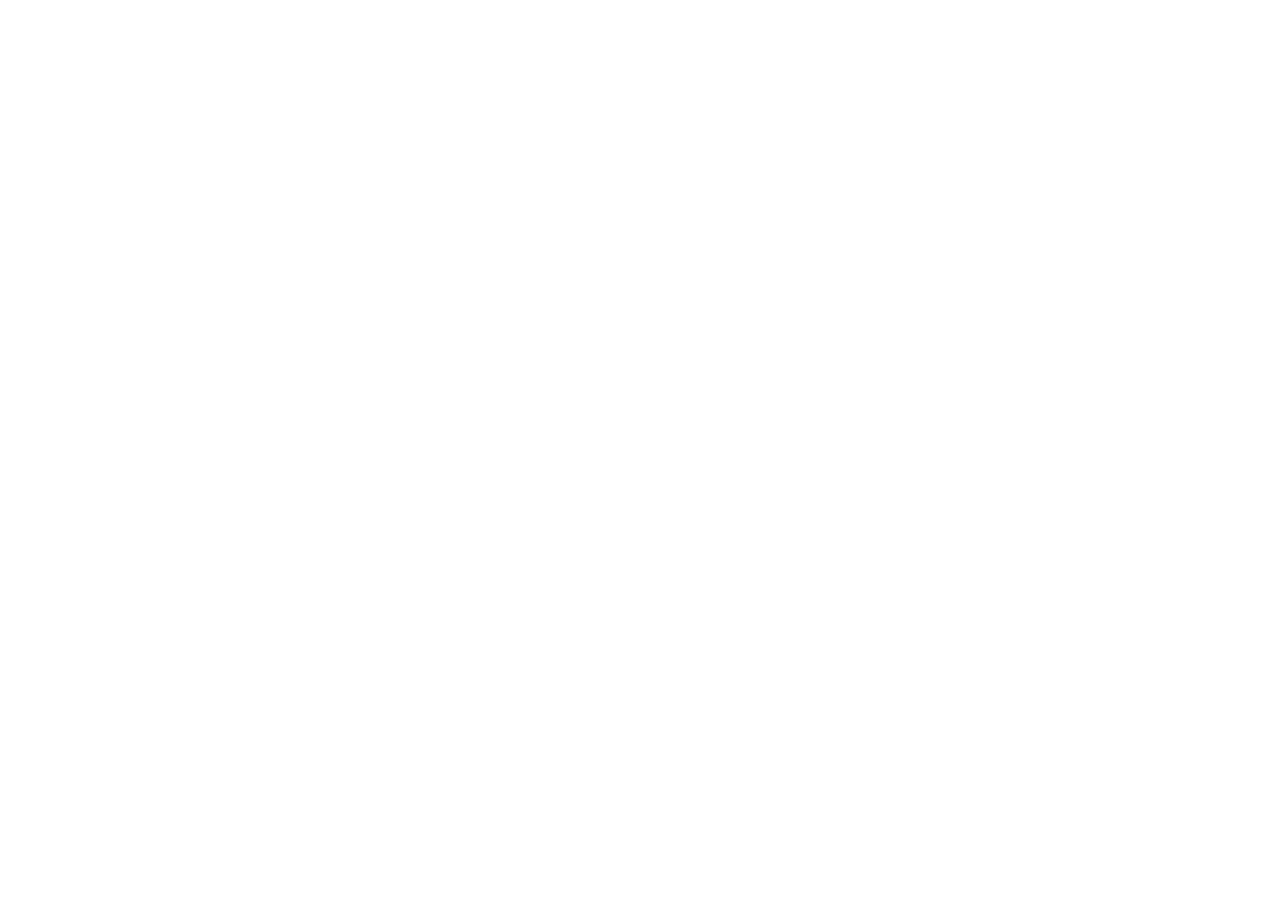
==== Addin Menu/index.html @ ef2f302f "Creating new Menues" ====
<!DOCTYPE html>
<html lang="en">
<head>
  <meta charset="UTF-8">
  <meta http-equiv="X-UA-Compatible" content="IE=edge">
  <meta name="viewport" content="width=device-width, initial-scale=1.0">
  <title>Document</title>
</head>
<body>
  
</body>
</html>
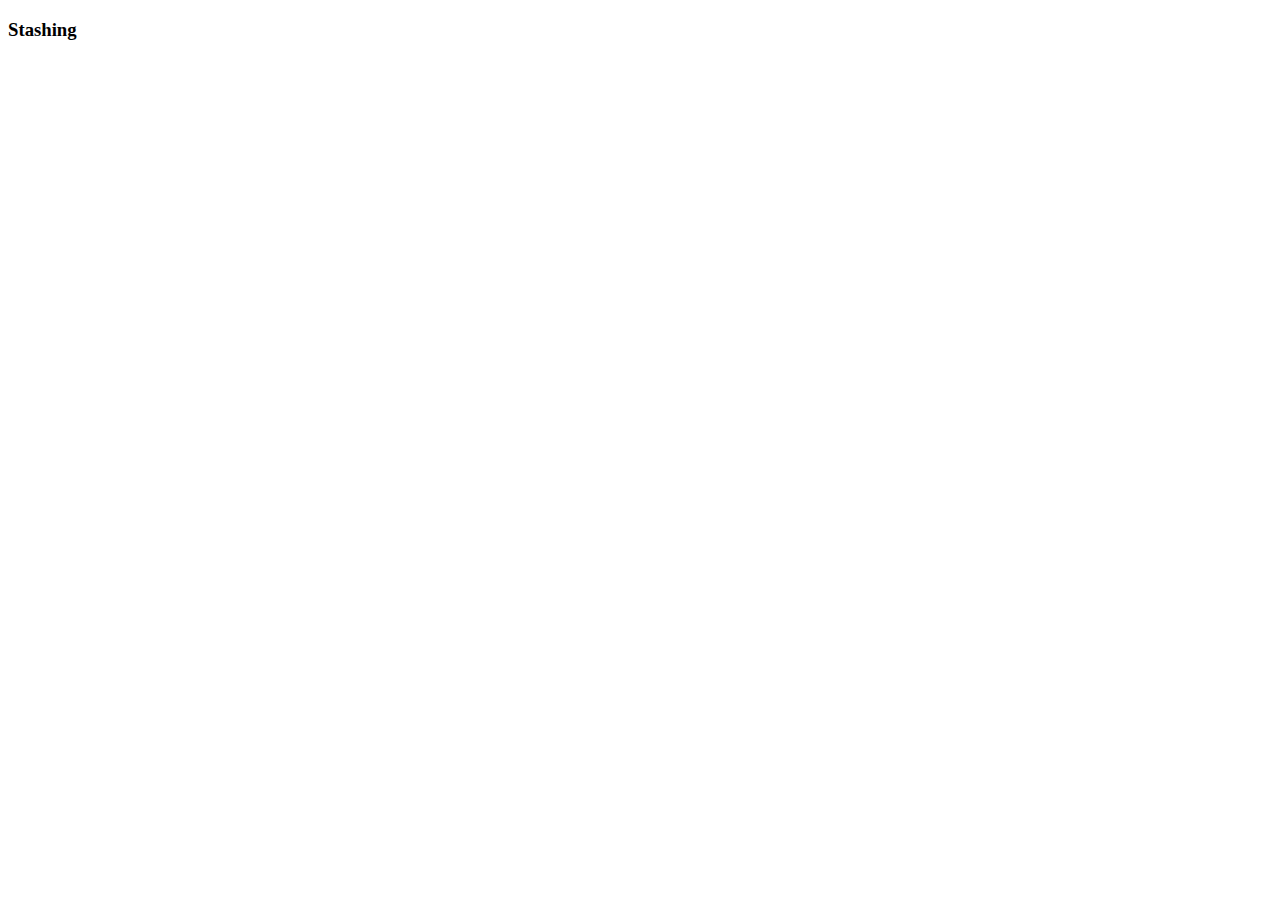
==== commit 8fe04c36: "Adding Title Stash" ====
--- a/Addin Menu/index.html
+++ b/Addin Menu/index.html
@@ -7,6 +7,6 @@
   <title>Document</title>
 </head>
 <body>
-  
+  <h3>Stashing</h3>
 </body>
 </html>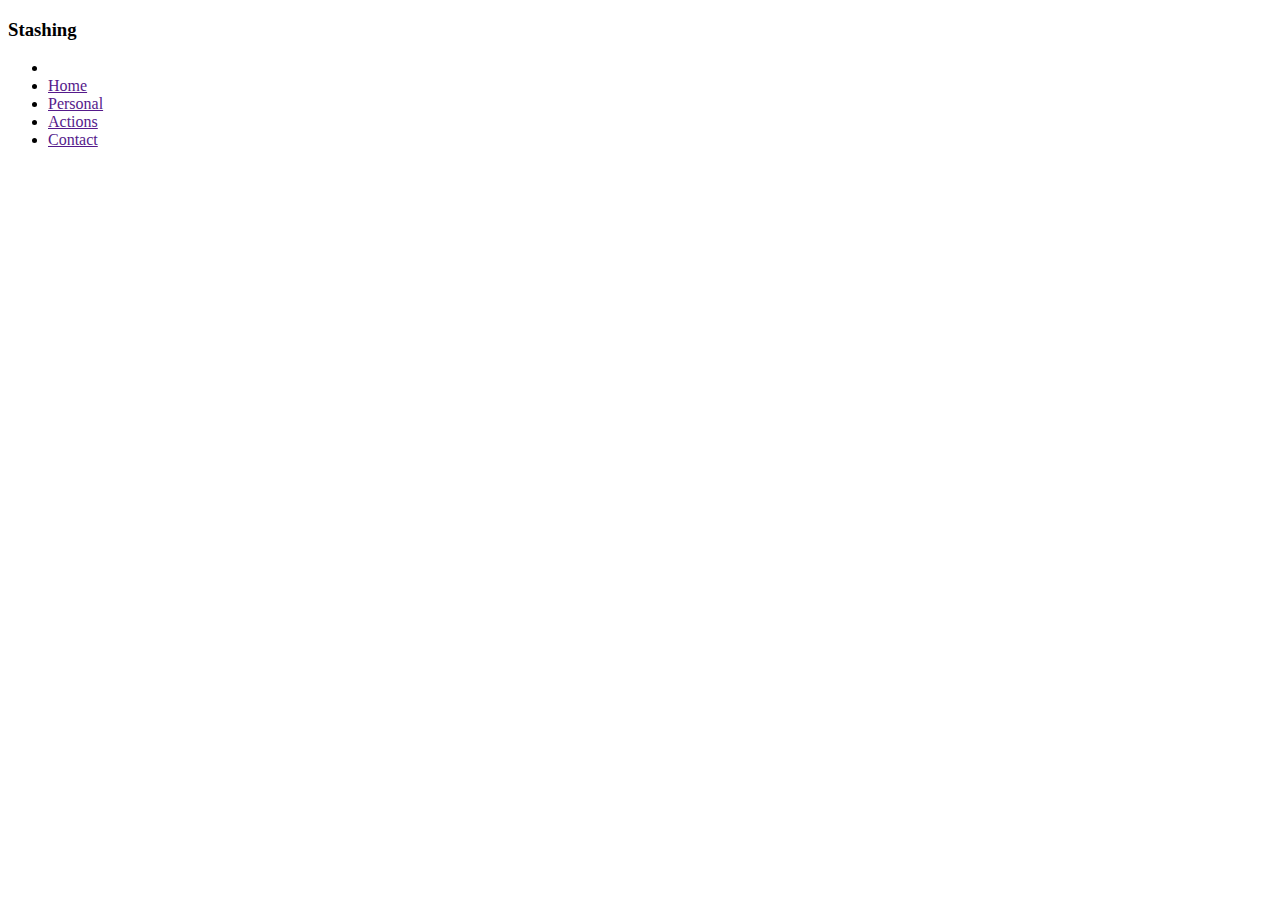
==== commit efb2edf0: "More notes" ====
--- a/Addin Menu/index.html
+++ b/Addin Menu/index.html
@@ -8,5 +8,12 @@
 </head>
 <body>
   <h3>Stashing</h3>
+  <ul>
+    <li><a href=""></a></li>
+    <li><a href="">Home</a></li>
+    <li><a href="">Personal</a></li>
+    <li><a href="">Actions</a></li>
+    <li><a href="">Contact</a></li>
+  </ul>
 </body>
 </html>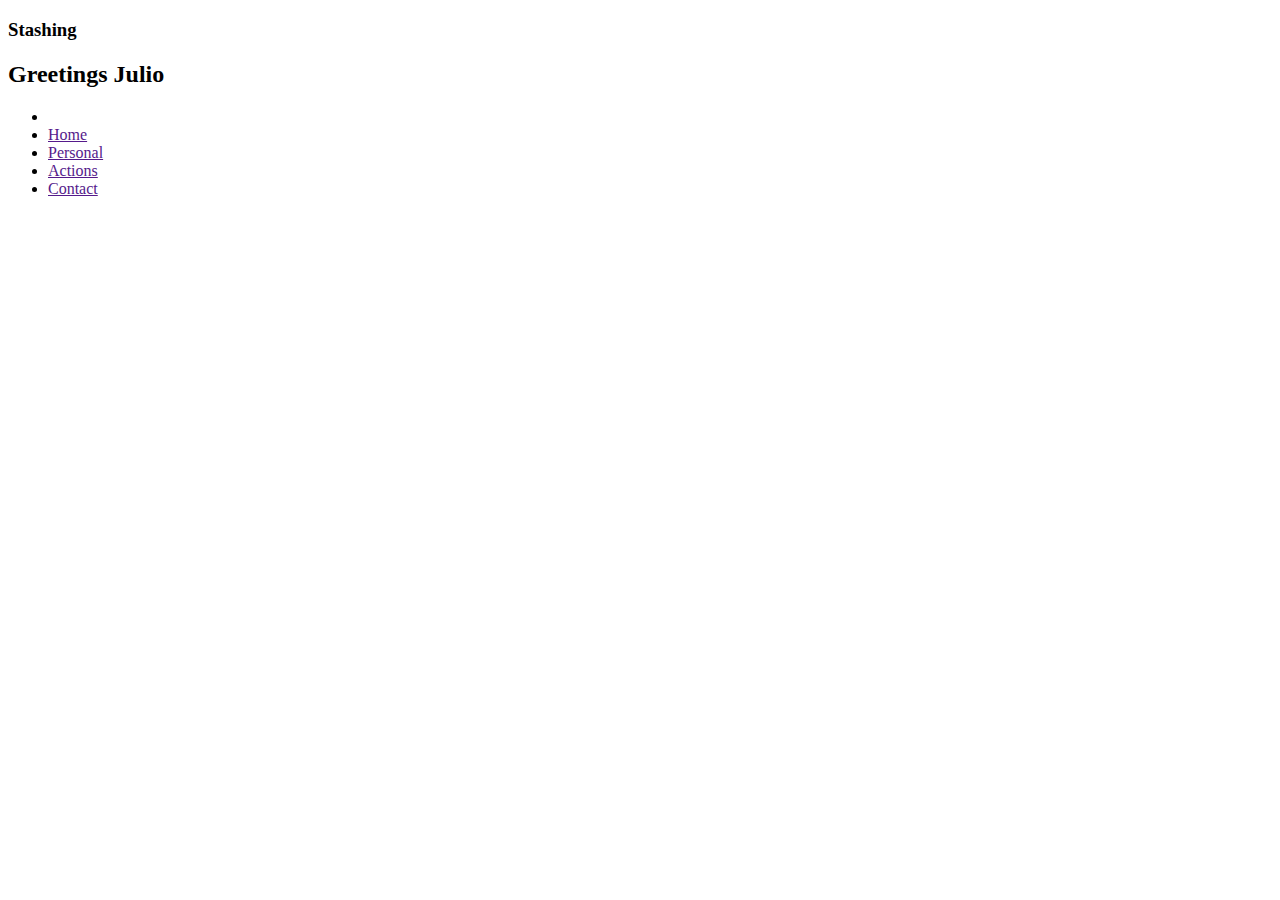
==== commit f2536b11: "Changes in NewMenu" ====
--- a/Addin Menu/index.html
+++ b/Addin Menu/index.html
@@ -8,6 +8,7 @@
 </head>
 <body>
   <h3>Stashing</h3>
+  <h2>Greetings Julio</h2>
   <ul>
     <li><a href=""></a></li>
     <li><a href="">Home</a></li>
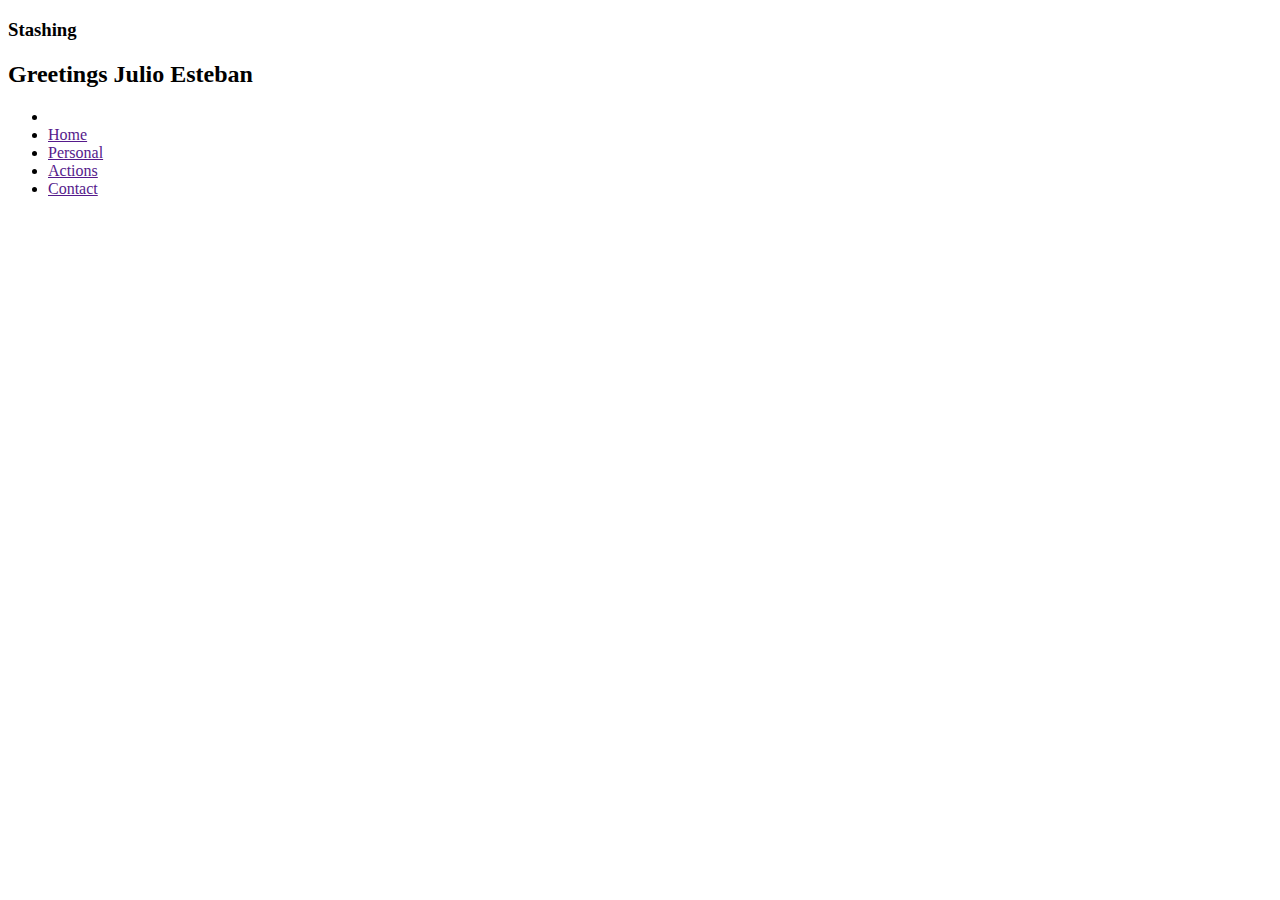
==== commit 98c35442: "Adding my name" ====
--- a/Addin Menu/index.html
+++ b/Addin Menu/index.html
@@ -8,7 +8,7 @@
 </head>
 <body>
   <h3>Stashing</h3>
-  <h2>Greetings Julio</h2>
+  <h2>Greetings Julio Esteban</h2>
   <ul>
     <li><a href=""></a></li>
     <li><a href="">Home</a></li>
